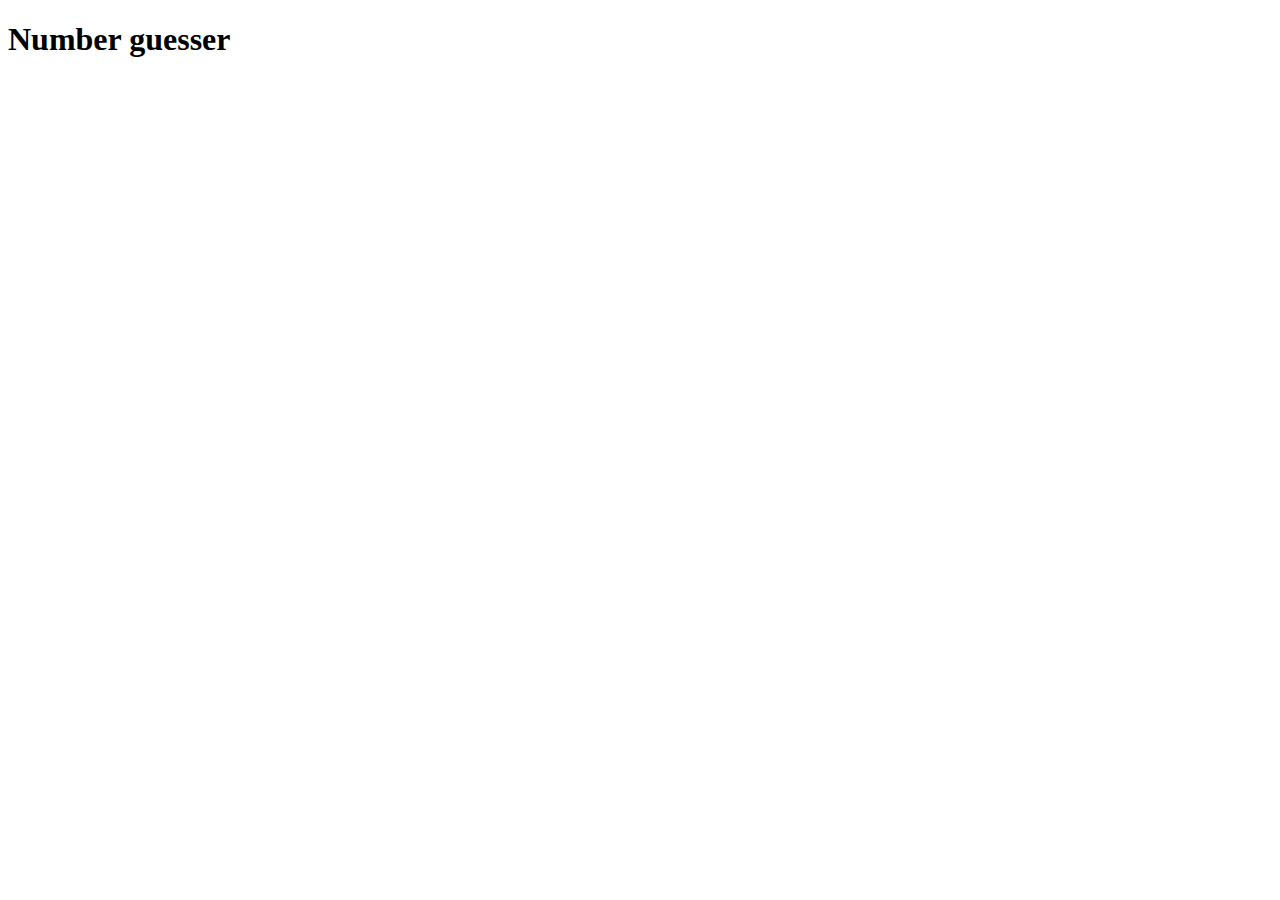
==== number-guesser/index.html @ 5be1c998 "fix some js and init for number guesser" ====
<!DOCTYPE html>
<html lang="en">

<head>
    <meta charset="UTF-8">
    <meta name="viewport" content="width=device-width, initial-scale=1.0">
    <title>Document</title>
</head>

<body>
    <h1>Number guesser</h1>
</body>

</html>
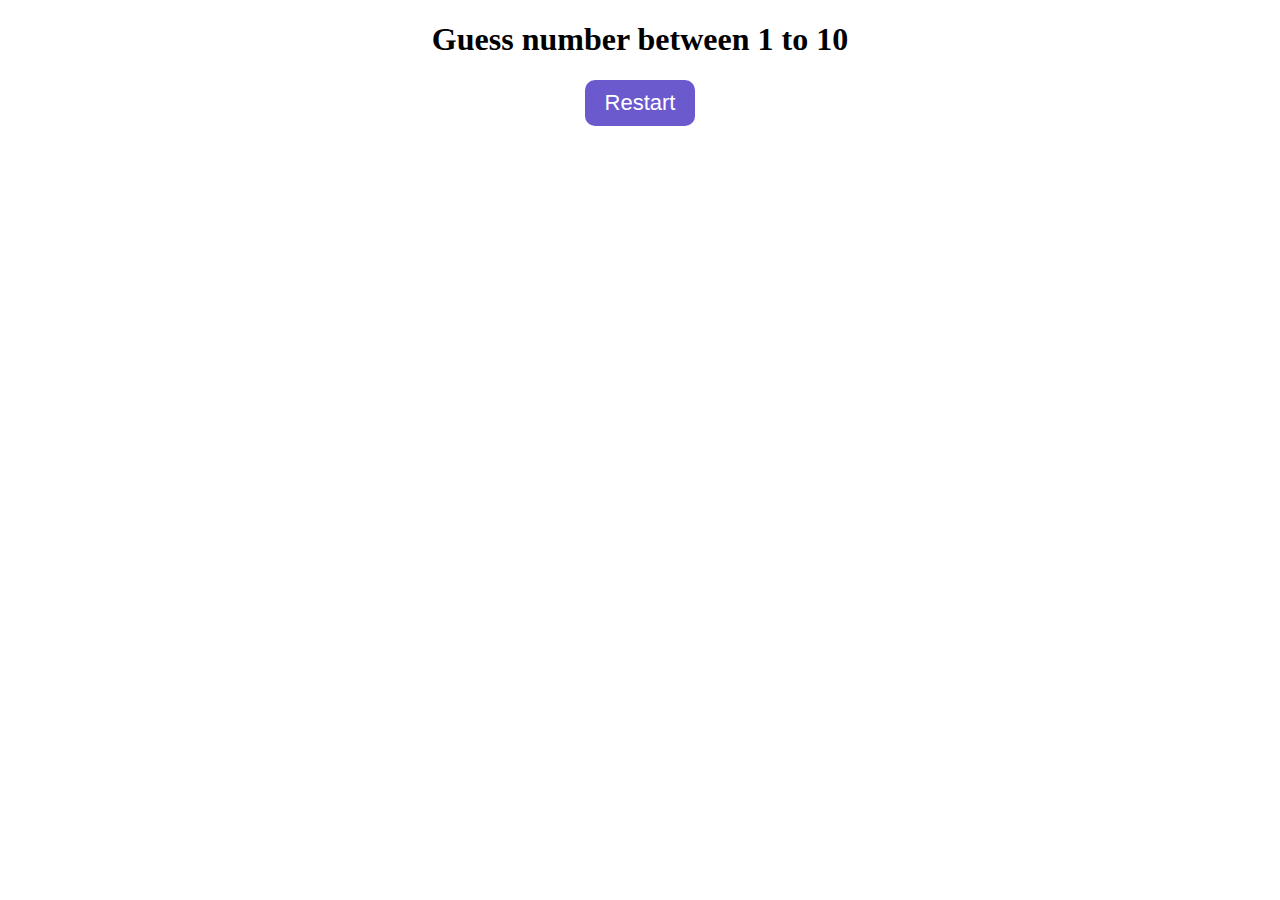
==== commit 05703606: "Number Guesser added" ====
--- a/number-guesser/index.html
+++ b/number-guesser/index.html
@@ -4,11 +4,14 @@
 <head>
     <meta charset="UTF-8">
     <meta name="viewport" content="width=device-width, initial-scale=1.0">
-    <title>Document</title>
+    <title>Number Guesser</title>
+    <link rel="stylesheet" href="style.css">
 </head>
 
 <body>
-    <h1>Number guesser</h1>
+    <h1 id="guessText">Guess number between 1 to 10</h1>
+    <button id="restart">Restart</button>
+    <script src="./script.js"></script>
 </body>
 
 </html>--- a/number-guesser/style.css
+++ b/number-guesser/style.css
@@ -0,0 +1,14 @@
+body {
+    text-align: center;
+}
+
+#restart {
+    background: slateblue;
+    font-size: 22px;
+    padding: 10px 20px;
+    border: none;
+    outline: none;
+    border-radius: 10px;
+    color: white;
+    cursor: pointer;
+}